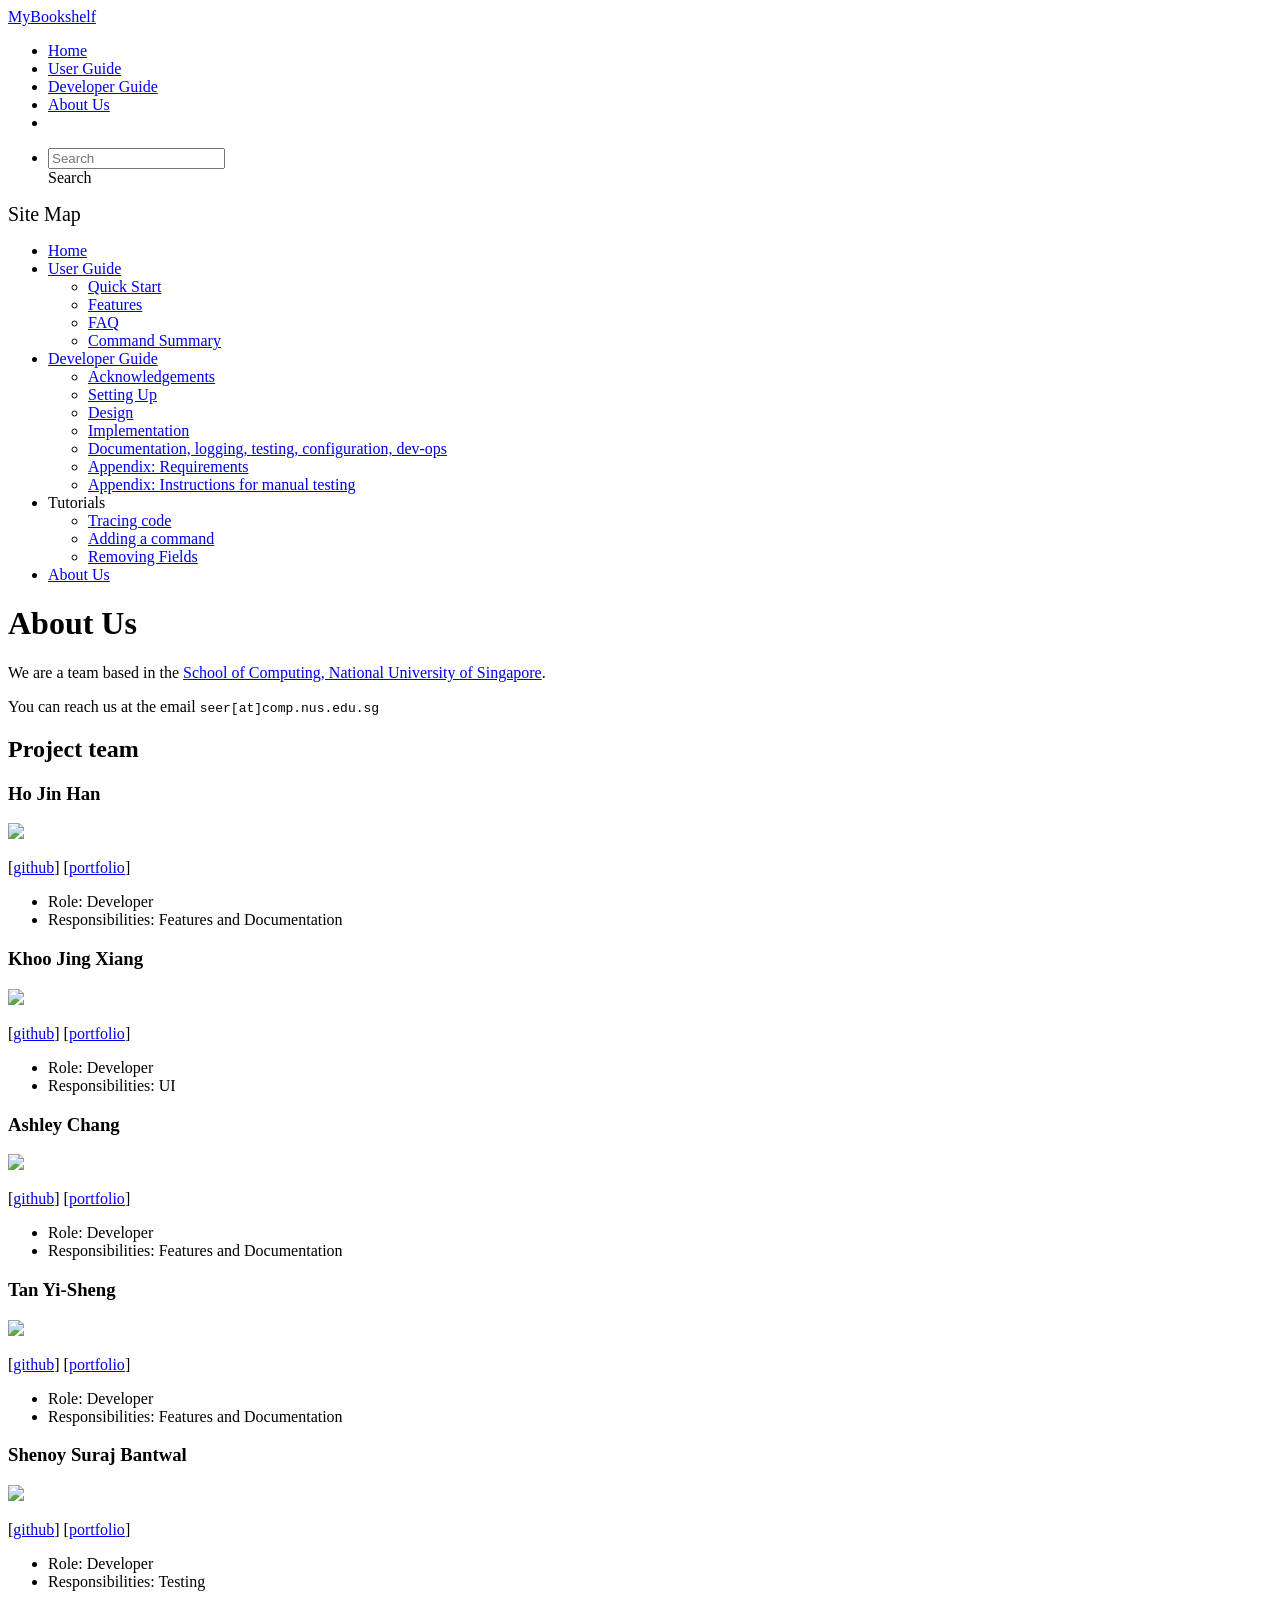
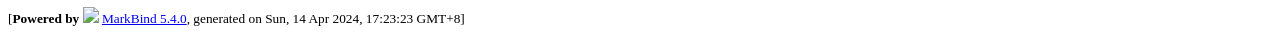
==== AboutUs.html @ b7a96039 "deploy: f067911d2e502596ad1e8c2ac760af21e6bf55cb" ====
<!DOCTYPE html>
<html>
<head>
    <meta charset="utf-8">
    <meta http-equiv="X-UA-Compatible" content="IE=edge">
    <meta name="generator" content="MarkBind 5.4.0">
    <meta name="viewport" content="width=device-width, initial-scale=1"><title>MyBookshelf - About Us - Library Management application</title> <link rel="stylesheet" href="/tp/markbind/css/bootstrap.min.css"> <link rel="stylesheet" href="/tp/markbind/fontawesome/css/all.min.css"> <link rel="stylesheet" href="/tp/markbind/glyphicons/css/bootstrap-glyphicons.min.css"><link rel="stylesheet" href="/tp/markbind/css/codeblock-light.min.css"><link rel="stylesheet" href="/tp/markbind/css/markbind.min.css"><script src="/tp/markbind/js/polyfill.min.js"></script>
    <script src="/tp/markbind/js/vue.min.js"></script>
    <script src="/tp/markbind/js/markbind.min.js"></script>
    <script src="AboutUs.page-vue-render.js"></script><link rel="stylesheet" href="/tp/plugins/markbind-plugin-anchors/markbind-plugin-anchors.css"><link rel="stylesheet" href="/tp/plugins/markbind-plugin-tree/markbind-plugin-tree.css">
    
  <link rel="stylesheet" href="/tp/stylesheets/main.css">
<link rel="icon" href="/tp/images/mybookshelflogo.png"></head>
<script>
  const baseUrl = '/tp'
</script>
<body >
<div id="app" data-server-rendered="true"><header sticky=""><div data-v-7c0fd418><nav class="navbar navbar-expand-md d-print-none navbar-dark bg-dark" data-v-7c0fd418><div class="container-fluid" data-v-7c0fd418><div class="navbar-left" data-v-7c0fd418><a href="/tp/index.html" title="Home" class="navbar-brand" data-v-7c0fd418>MyBookshelf</a></div> <div class="navbar-default" data-v-7c0fd418><ul class="navbar-nav me-auto mt-2 mt-lg-0" data-v-7c0fd418> <li data-v-7c0fd418><a href="/tp/index.html" class="nav-link" data-v-7c0fd418>Home</a></li> <li data-v-7c0fd418><a href="/tp/UserGuide.html" class="nav-link" data-v-7c0fd418>User Guide</a></li> <li data-v-7c0fd418><a href="/tp/DeveloperGuide.html" class="nav-link" data-v-7c0fd418>Developer Guide</a></li> <li data-v-7c0fd418><a href="/tp/AboutUs.html" class="nav-link" data-v-7c0fd418>About Us</a></li> <li data-v-7c0fd418><a href="https://github.com/se-edu/addressbook-level3" target="_blank" class="nav-link" data-v-7c0fd418><span data-v-7c0fd418><span aria-hidden="true" class="fab fa-github" data-v-7c0fd418></span></span></a></li></ul></div> <ul class="navbar-nav navbar-right" data-v-7c0fd418><li data-v-7c0fd418><form class="navbar-form" data-v-7c0fd418><div class="dropdown" style="position:relative;" data-v-cea1a814><input data-bs-toggle="dropdown" type="text" placeholder="Search" autocomplete="off" value="" class="form-control" data-v-cea1a814> <div class="form-control placeholder-div-hidden" data-v-cea1a814>
      Search
    </div> <ul class="dropdown-menu search-dropdown-menu d-none dropdown-menu-end" data-v-cea1a814></ul></div></form></li></ul></div></nav> <div class="lower-navbar-container" style="display:none;" data-v-7c0fd418><!----> <!----></div></div></header> <div id="flex-body"><nav id="site-nav" data-v-e6005420><div class="site-nav-top" data-v-e6005420><div class="fw-bold mb-2" style="font-size:1.25rem;" data-v-e6005420>Site Map</div></div> <div class="nav-component slim-scroll" data-v-e6005420><div class="site-nav-root"><ul class="site-nav-list site-nav-list-root" data-v-e6005420><li data-v-e6005420><div onclick="handleSiteNavClick(this)" class="site-nav-default-list-item site-nav-list-item-0" data-v-e6005420><a href="/tp/index.html" data-v-e6005420>Home</a></div></li> <li data-v-e6005420><div onclick="handleSiteNavClick(this)" class="site-nav-default-list-item site-nav-list-item-0" data-v-e6005420><a href="/tp/UserGuide.html" data-v-e6005420>User Guide</a> <div class="site-nav-dropdown-btn-container" data-v-e6005420><i onclick="handleSiteNavClick(this.parentNode.parentNode, false); event.stopPropagation();" class="site-nav-dropdown-btn-icon site-nav-rotate-icon" data-v-e6005420><span aria-hidden="true" class="glyphicon glyphicon-menu-down" data-v-e6005420></span></i></div></div><ul class="site-nav-dropdown-container site-nav-dropdown-container-open site-nav-list" data-v-e6005420><li data-v-e6005420><div onclick="handleSiteNavClick(this)" class="site-nav-default-list-item site-nav-list-item-1" data-v-e6005420><a href="/tp/UserGuide.html#quick-start" data-v-e6005420>Quick Start</a></div></li> <li data-v-e6005420><div onclick="handleSiteNavClick(this)" class="site-nav-default-list-item site-nav-list-item-1" data-v-e6005420><a href="/tp/UserGuide.html#features" data-v-e6005420>Features</a></div></li> <li data-v-e6005420><div onclick="handleSiteNavClick(this)" class="site-nav-default-list-item site-nav-list-item-1" data-v-e6005420><a href="/tp/UserGuide.html#faq" data-v-e6005420>FAQ</a></div></li> <li data-v-e6005420><div onclick="handleSiteNavClick(this)" class="site-nav-default-list-item site-nav-list-item-1" data-v-e6005420><a href="/tp/UserGuide.html#faq" data-v-e6005420>Command Summary</a></div></li></ul></li> <li data-v-e6005420><div onclick="handleSiteNavClick(this)" class="site-nav-default-list-item site-nav-list-item-0" data-v-e6005420><a href="/tp/DeveloperGuide.html" data-v-e6005420>Developer Guide</a> <div class="site-nav-dropdown-btn-container" data-v-e6005420><i onclick="handleSiteNavClick(this.parentNode.parentNode, false); event.stopPropagation();" class="site-nav-dropdown-btn-icon site-nav-rotate-icon" data-v-e6005420><span aria-hidden="true" class="glyphicon glyphicon-menu-down" data-v-e6005420></span></i></div></div><ul class="site-nav-dropdown-container site-nav-dropdown-container-open site-nav-list" data-v-e6005420><li data-v-e6005420><div onclick="handleSiteNavClick(this)" class="site-nav-default-list-item site-nav-list-item-1" data-v-e6005420><a href="/tp/DeveloperGuide.html#acknowledgements" data-v-e6005420>Acknowledgements</a></div></li> <li data-v-e6005420><div onclick="handleSiteNavClick(this)" class="site-nav-default-list-item site-nav-list-item-1" data-v-e6005420><a href="/tp/DeveloperGuide.html#setting-up-getting-started" data-v-e6005420>Setting Up</a></div></li> <li data-v-e6005420><div onclick="handleSiteNavClick(this)" class="site-nav-default-list-item site-nav-list-item-1" data-v-e6005420><a href="/tp/DeveloperGuide.html#design" data-v-e6005420>Design</a></div></li> <li data-v-e6005420><div onclick="handleSiteNavClick(this)" class="site-nav-default-list-item site-nav-list-item-1" data-v-e6005420><a href="/tp/DeveloperGuide.html#implementation" data-v-e6005420>Implementation</a></div></li> <li data-v-e6005420><div onclick="handleSiteNavClick(this)" class="site-nav-default-list-item site-nav-list-item-1" data-v-e6005420><a href="/tp/DeveloperGuide.html#documentation-logging-testing-configuration-dev-ops" data-v-e6005420>Documentation, logging, testing, configuration, dev-ops</a></div></li> <li data-v-e6005420><div onclick="handleSiteNavClick(this)" class="site-nav-default-list-item site-nav-list-item-1" data-v-e6005420><a href="/tp/DeveloperGuide.html#appendix-requirements" data-v-e6005420>Appendix: Requirements</a></div></li> <li data-v-e6005420><div onclick="handleSiteNavClick(this)" class="site-nav-default-list-item site-nav-list-item-1" data-v-e6005420><a href="/tp/DeveloperGuide.html#appendix-instructions-for-manual-testing" data-v-e6005420>Appendix: Instructions for manual testing</a></div></li></ul></li> <li data-v-e6005420><div onclick="handleSiteNavClick(this)" class="site-nav-default-list-item site-nav-list-item-0" data-v-e6005420>Tutorials

<div class="site-nav-dropdown-btn-container" data-v-e6005420><i onclick="handleSiteNavClick(this.parentNode.parentNode, false); event.stopPropagation();" class="site-nav-dropdown-btn-icon" data-v-e6005420><span aria-hidden="true" class="glyphicon glyphicon-menu-down" data-v-e6005420></span></i></div></div><ul class="site-nav-dropdown-container site-nav-list" data-v-e6005420><li data-v-e6005420><div onclick="handleSiteNavClick(this)" class="site-nav-default-list-item site-nav-list-item-1" data-v-e6005420><a href="/tp/tutorials/TracingCode.html" data-v-e6005420>Tracing code</a></div></li> <li data-v-e6005420><div onclick="handleSiteNavClick(this)" class="site-nav-default-list-item site-nav-list-item-1" data-v-e6005420><a href="/tp/tutorials/AddRemark.html" data-v-e6005420>Adding a command</a></div></li> <li data-v-e6005420><div onclick="handleSiteNavClick(this)" class="site-nav-default-list-item site-nav-list-item-1" data-v-e6005420><a href="/tp/tutorials/RemovingFields.html" data-v-e6005420>Removing Fields</a></div></li></ul></li> <li data-v-e6005420><div onclick="handleSiteNavClick(this)" class="site-nav-default-list-item site-nav-list-item-0" data-v-e6005420><a href="/tp/AboutUs.html" data-v-e6005420>About Us</a></div></li> <!----></ul></div></div> <!----></nav> <div id="content-wrapper"><h1 id="about-us">About Us<a href="#about-us" onclick="event.stopPropagation()" class="fa fa-anchor"></a></h1> <p>We are a team based in the <a href="http://www.comp.nus.edu.sg">School of Computing, National University of Singapore</a>.</p> <p>You can reach us at the email <code class="hljs inline no-lang">seer[at]comp.nus.edu.sg</code></p> <h2 id="project-team">Project team<a href="#project-team" onclick="event.stopPropagation()" class="fa fa-anchor"></a></h2> <h3 id="ho-jin-han">Ho Jin Han<a href="#ho-jin-han" onclick="event.stopPropagation()" class="fa fa-anchor"></a></h3> <img src="/tp/images/jinhanfromnus.png" width="200px"> <p>[<a href="http://github.com/jinhanfromNUS">github</a>]
[<a href="/tp/team/jinhanfromNUS.html">portfolio</a>]</p> <ul><li>Role: Developer</li> <li>Responsibilities: Features and Documentation</li></ul> <h3 id="khoo-jing-xiang">Khoo Jing Xiang<a href="#khoo-jing-xiang" onclick="event.stopPropagation()" class="fa fa-anchor"></a></h3> <img src="/tp/images/meowwtama.png" width="200px"> <p>[<a href="http://github.com/meowwtama">github</a>]
[<a href="/tp/team/meowwtama.html">portfolio</a>]</p> <ul><li>Role: Developer</li> <li>Responsibilities: UI</li></ul> <h3 id="ashley-chang">Ashley Chang<a href="#ashley-chang" onclick="event.stopPropagation()" class="fa fa-anchor"></a></h3> <img src="/tp/images/ashleyclx.png" width="200px"> <p>[<a href="http://github.com/ashleyclx">github</a>] [<a href="/tp/team/ashleyclx.html">portfolio</a>]</p> <ul><li>Role: Developer</li> <li>Responsibilities: Features and Documentation</li></ul> <h3 id="tan-yi-sheng">Tan Yi-Sheng<a href="#tan-yi-sheng" onclick="event.stopPropagation()" class="fa fa-anchor"></a></h3> <img src="/tp/images/ty-stan0417.png" width="200px"> <p>[<a href="http://github.com/Ty-stan0417">github</a>]
[<a href="/tp/team/Ty-stan0417.html">portfolio</a>]</p> <ul><li>Role: Developer</li> <li>Responsibilities: Features and Documentation</li></ul> <h3 id="shenoy-suraj-bantwal">Shenoy Suraj Bantwal<a href="#shenoy-suraj-bantwal" onclick="event.stopPropagation()" class="fa fa-anchor"></a></h3> <img src="/tp/images/darkarche3.png" width="200px"> <p>[<a href="https://github.com/Darkarche3">github</a>]
[<a href="/tp/team/Darkarche3.html">portfolio</a>]</p> <ul><li>Role: Developer</li> <li>Responsibilities: Testing</li></ul></div> <nav id="page-nav" data-v-e6005420><div class="nav-component slim-scroll" data-v-e6005420></div> <!----></nav> <div aria-hidden="true" class="scroll-top-button fa-lg d-print-none" style="display:none;bottom:2%;right:2%;position:fixed;"><i class="fas fa-arrow-circle-up"></i></div></div> <footer><div class="text-center"><small>[<span><strong>Powered by</strong></span> <img src="https://markbind.org/favicon.ico" width="30"> <a href="https://markbind.org/">MarkBind 5.4.0</a>, generated on Sun, 14 Apr 2024, 17:23:23 GMT+8]</small></div></footer></div>
</body><script src="/tp/markbind/js/bootstrap-utility.min.js"></script>
<script>
  MarkBind.setupWithSearch()
</script>
</html>
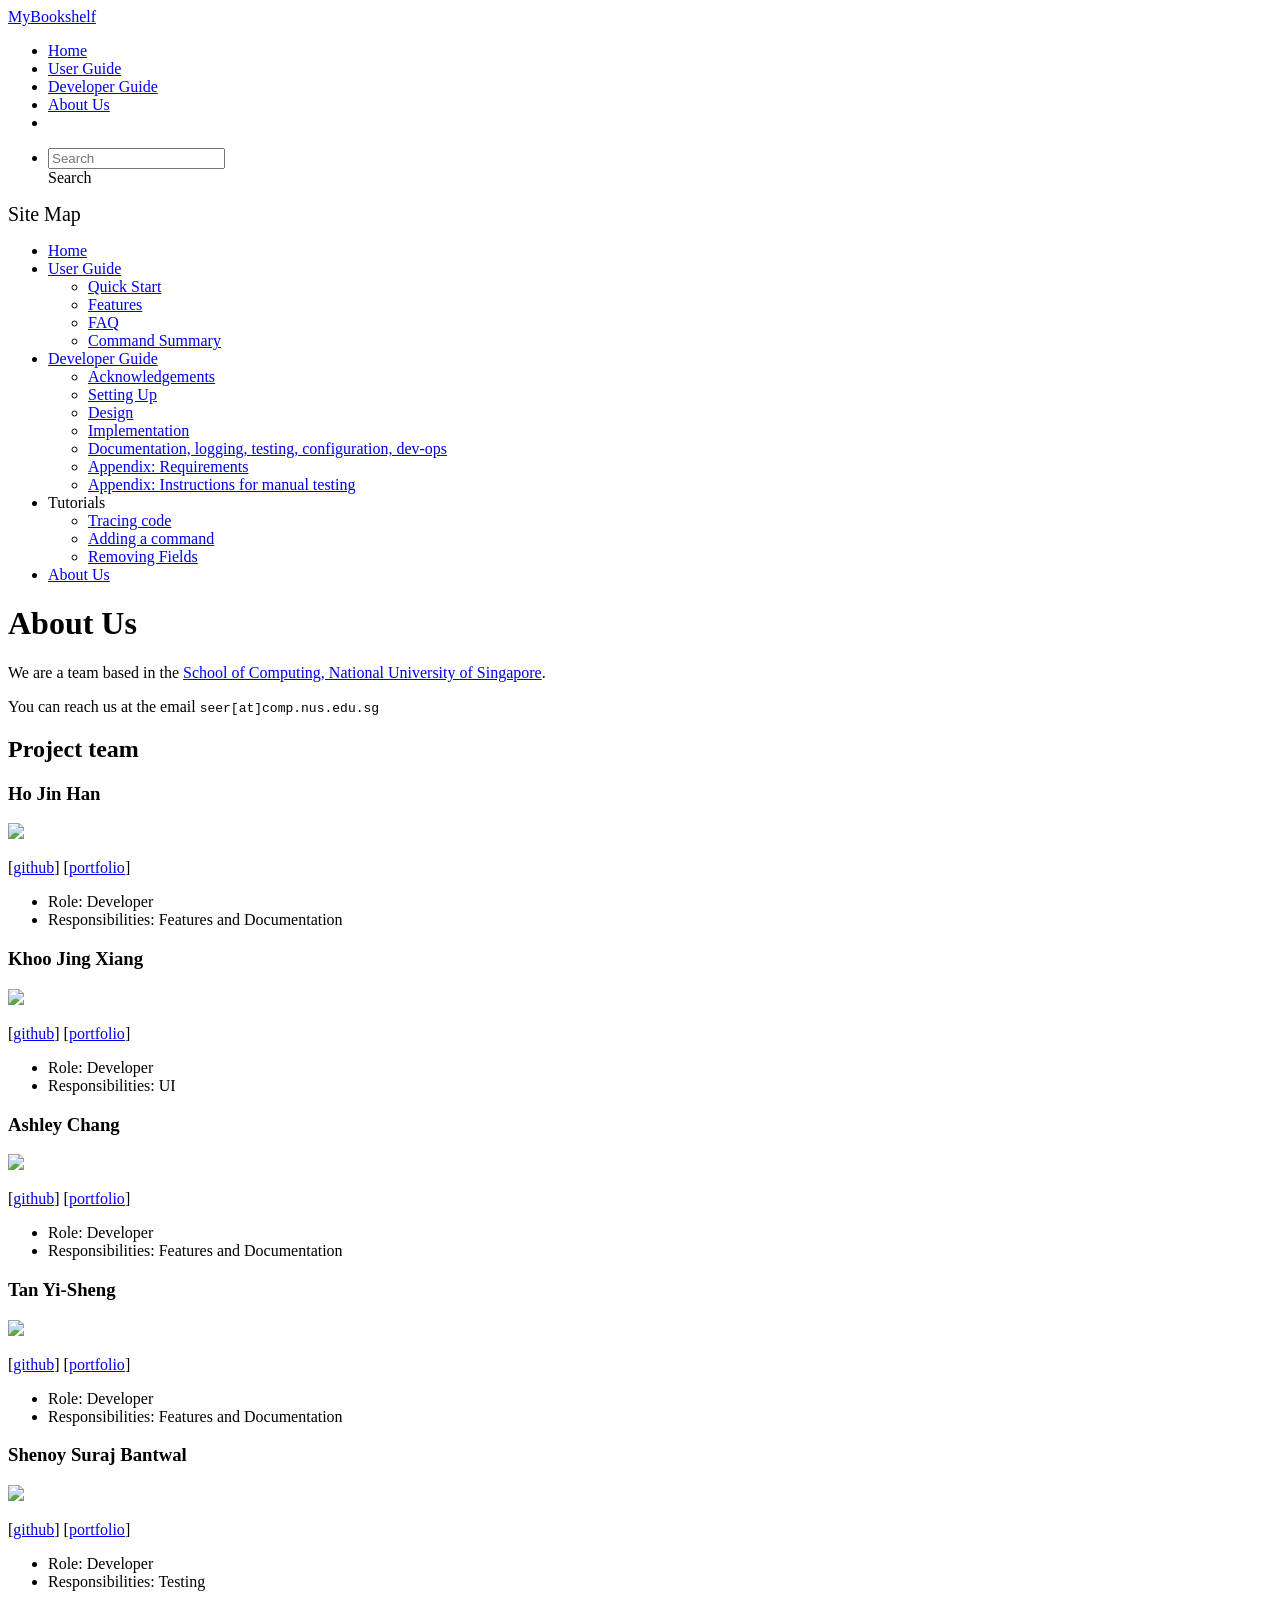
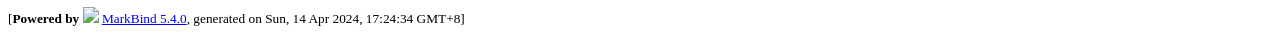
==== commit 610e77a0: "deploy: fe3e1996f8a6248c63403e97028641d357b0e1e7" ====
--- a/AboutUs.html
+++ b/AboutUs.html
@@ -23,7 +23,7 @@
 [<a href="/tp/team/jinhanfromNUS.html">portfolio</a>]</p> <ul><li>Role: Developer</li> <li>Responsibilities: Features and Documentation</li></ul> <h3 id="khoo-jing-xiang">Khoo Jing Xiang<a href="#khoo-jing-xiang" onclick="event.stopPropagation()" class="fa fa-anchor"></a></h3> <img src="/tp/images/meowwtama.png" width="200px"> <p>[<a href="http://github.com/meowwtama">github</a>]
 [<a href="/tp/team/meowwtama.html">portfolio</a>]</p> <ul><li>Role: Developer</li> <li>Responsibilities: UI</li></ul> <h3 id="ashley-chang">Ashley Chang<a href="#ashley-chang" onclick="event.stopPropagation()" class="fa fa-anchor"></a></h3> <img src="/tp/images/ashleyclx.png" width="200px"> <p>[<a href="http://github.com/ashleyclx">github</a>] [<a href="/tp/team/ashleyclx.html">portfolio</a>]</p> <ul><li>Role: Developer</li> <li>Responsibilities: Features and Documentation</li></ul> <h3 id="tan-yi-sheng">Tan Yi-Sheng<a href="#tan-yi-sheng" onclick="event.stopPropagation()" class="fa fa-anchor"></a></h3> <img src="/tp/images/ty-stan0417.png" width="200px"> <p>[<a href="http://github.com/Ty-stan0417">github</a>]
 [<a href="/tp/team/Ty-stan0417.html">portfolio</a>]</p> <ul><li>Role: Developer</li> <li>Responsibilities: Features and Documentation</li></ul> <h3 id="shenoy-suraj-bantwal">Shenoy Suraj Bantwal<a href="#shenoy-suraj-bantwal" onclick="event.stopPropagation()" class="fa fa-anchor"></a></h3> <img src="/tp/images/darkarche3.png" width="200px"> <p>[<a href="https://github.com/Darkarche3">github</a>]
-[<a href="/tp/team/Darkarche3.html">portfolio</a>]</p> <ul><li>Role: Developer</li> <li>Responsibilities: Testing</li></ul></div> <nav id="page-nav" data-v-e6005420><div class="nav-component slim-scroll" data-v-e6005420></div> <!----></nav> <div aria-hidden="true" class="scroll-top-button fa-lg d-print-none" style="display:none;bottom:2%;right:2%;position:fixed;"><i class="fas fa-arrow-circle-up"></i></div></div> <footer><div class="text-center"><small>[<span><strong>Powered by</strong></span> <img src="https://markbind.org/favicon.ico" width="30"> <a href="https://markbind.org/">MarkBind 5.4.0</a>, generated on Sun, 14 Apr 2024, 17:23:23 GMT+8]</small></div></footer></div>
+[<a href="/tp/team/Darkarche3.html">portfolio</a>]</p> <ul><li>Role: Developer</li> <li>Responsibilities: Testing</li></ul></div> <nav id="page-nav" data-v-e6005420><div class="nav-component slim-scroll" data-v-e6005420></div> <!----></nav> <div aria-hidden="true" class="scroll-top-button fa-lg d-print-none" style="display:none;bottom:2%;right:2%;position:fixed;"><i class="fas fa-arrow-circle-up"></i></div></div> <footer><div class="text-center"><small>[<span><strong>Powered by</strong></span> <img src="https://markbind.org/favicon.ico" width="30"> <a href="https://markbind.org/">MarkBind 5.4.0</a>, generated on Sun, 14 Apr 2024, 17:24:34 GMT+8]</small></div></footer></div>
 </body><script src="/tp/markbind/js/bootstrap-utility.min.js"></script>
 <script>
   MarkBind.setupWithSearch()
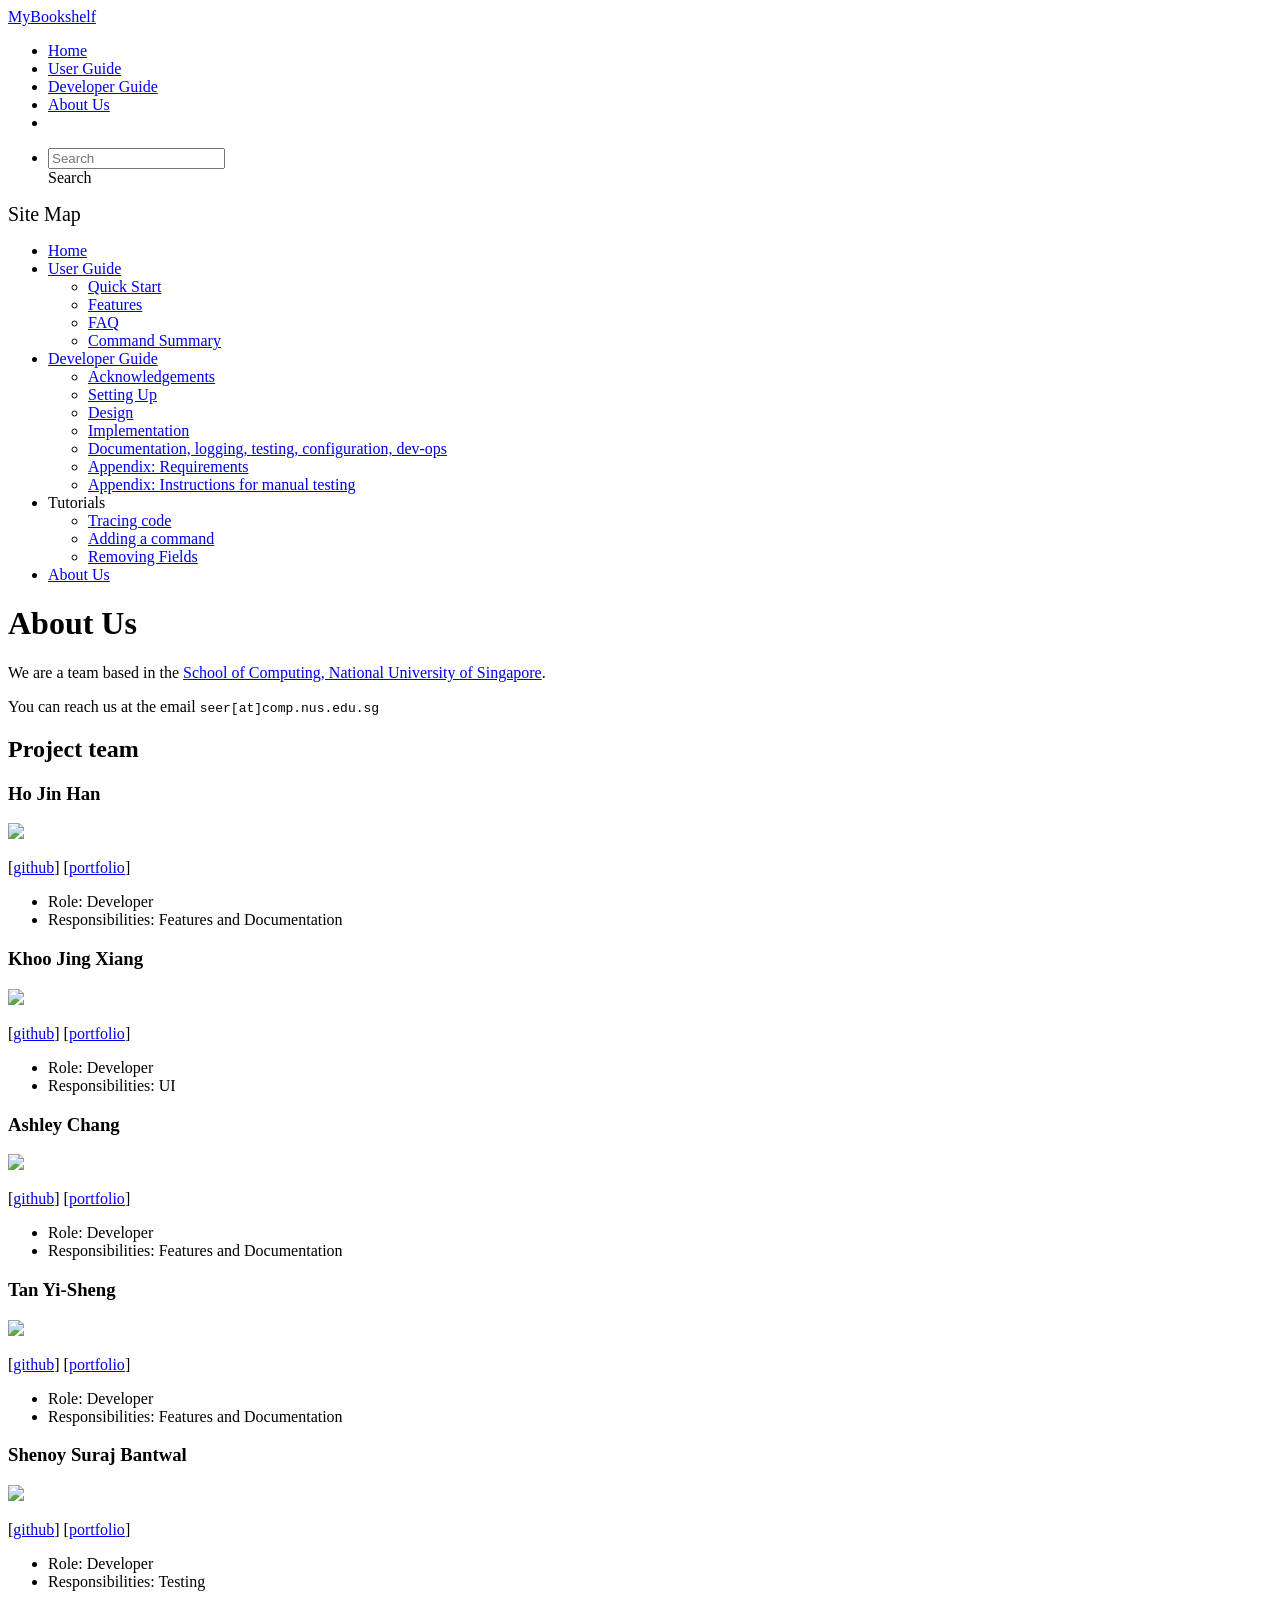
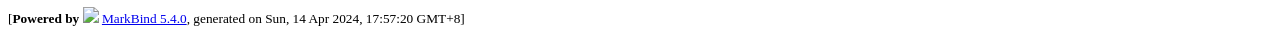
==== commit 23a074bb: "deploy: a5ebf1c58ef3960f7cd80d5080b0764f1271ee53" ====
--- a/AboutUs.html
+++ b/AboutUs.html
@@ -23,7 +23,7 @@
 [<a href="/tp/team/jinhanfromNUS.html">portfolio</a>]</p> <ul><li>Role: Developer</li> <li>Responsibilities: Features and Documentation</li></ul> <h3 id="khoo-jing-xiang">Khoo Jing Xiang<a href="#khoo-jing-xiang" onclick="event.stopPropagation()" class="fa fa-anchor"></a></h3> <img src="/tp/images/meowwtama.png" width="200px"> <p>[<a href="http://github.com/meowwtama">github</a>]
 [<a href="/tp/team/meowwtama.html">portfolio</a>]</p> <ul><li>Role: Developer</li> <li>Responsibilities: UI</li></ul> <h3 id="ashley-chang">Ashley Chang<a href="#ashley-chang" onclick="event.stopPropagation()" class="fa fa-anchor"></a></h3> <img src="/tp/images/ashleyclx.png" width="200px"> <p>[<a href="http://github.com/ashleyclx">github</a>] [<a href="/tp/team/ashleyclx.html">portfolio</a>]</p> <ul><li>Role: Developer</li> <li>Responsibilities: Features and Documentation</li></ul> <h3 id="tan-yi-sheng">Tan Yi-Sheng<a href="#tan-yi-sheng" onclick="event.stopPropagation()" class="fa fa-anchor"></a></h3> <img src="/tp/images/ty-stan0417.png" width="200px"> <p>[<a href="http://github.com/Ty-stan0417">github</a>]
 [<a href="/tp/team/Ty-stan0417.html">portfolio</a>]</p> <ul><li>Role: Developer</li> <li>Responsibilities: Features and Documentation</li></ul> <h3 id="shenoy-suraj-bantwal">Shenoy Suraj Bantwal<a href="#shenoy-suraj-bantwal" onclick="event.stopPropagation()" class="fa fa-anchor"></a></h3> <img src="/tp/images/darkarche3.png" width="200px"> <p>[<a href="https://github.com/Darkarche3">github</a>]
-[<a href="/tp/team/Darkarche3.html">portfolio</a>]</p> <ul><li>Role: Developer</li> <li>Responsibilities: Testing</li></ul></div> <nav id="page-nav" data-v-e6005420><div class="nav-component slim-scroll" data-v-e6005420></div> <!----></nav> <div aria-hidden="true" class="scroll-top-button fa-lg d-print-none" style="display:none;bottom:2%;right:2%;position:fixed;"><i class="fas fa-arrow-circle-up"></i></div></div> <footer><div class="text-center"><small>[<span><strong>Powered by</strong></span> <img src="https://markbind.org/favicon.ico" width="30"> <a href="https://markbind.org/">MarkBind 5.4.0</a>, generated on Sun, 14 Apr 2024, 17:24:34 GMT+8]</small></div></footer></div>
+[<a href="/tp/team/Darkarche3.html">portfolio</a>]</p> <ul><li>Role: Developer</li> <li>Responsibilities: Testing</li></ul></div> <nav id="page-nav" data-v-e6005420><div class="nav-component slim-scroll" data-v-e6005420></div> <!----></nav> <div aria-hidden="true" class="scroll-top-button fa-lg d-print-none" style="display:none;bottom:2%;right:2%;position:fixed;"><i class="fas fa-arrow-circle-up"></i></div></div> <footer><div class="text-center"><small>[<span><strong>Powered by</strong></span> <img src="https://markbind.org/favicon.ico" width="30"> <a href="https://markbind.org/">MarkBind 5.4.0</a>, generated on Sun, 14 Apr 2024, 17:57:20 GMT+8]</small></div></footer></div>
 </body><script src="/tp/markbind/js/bootstrap-utility.min.js"></script>
 <script>
   MarkBind.setupWithSearch()
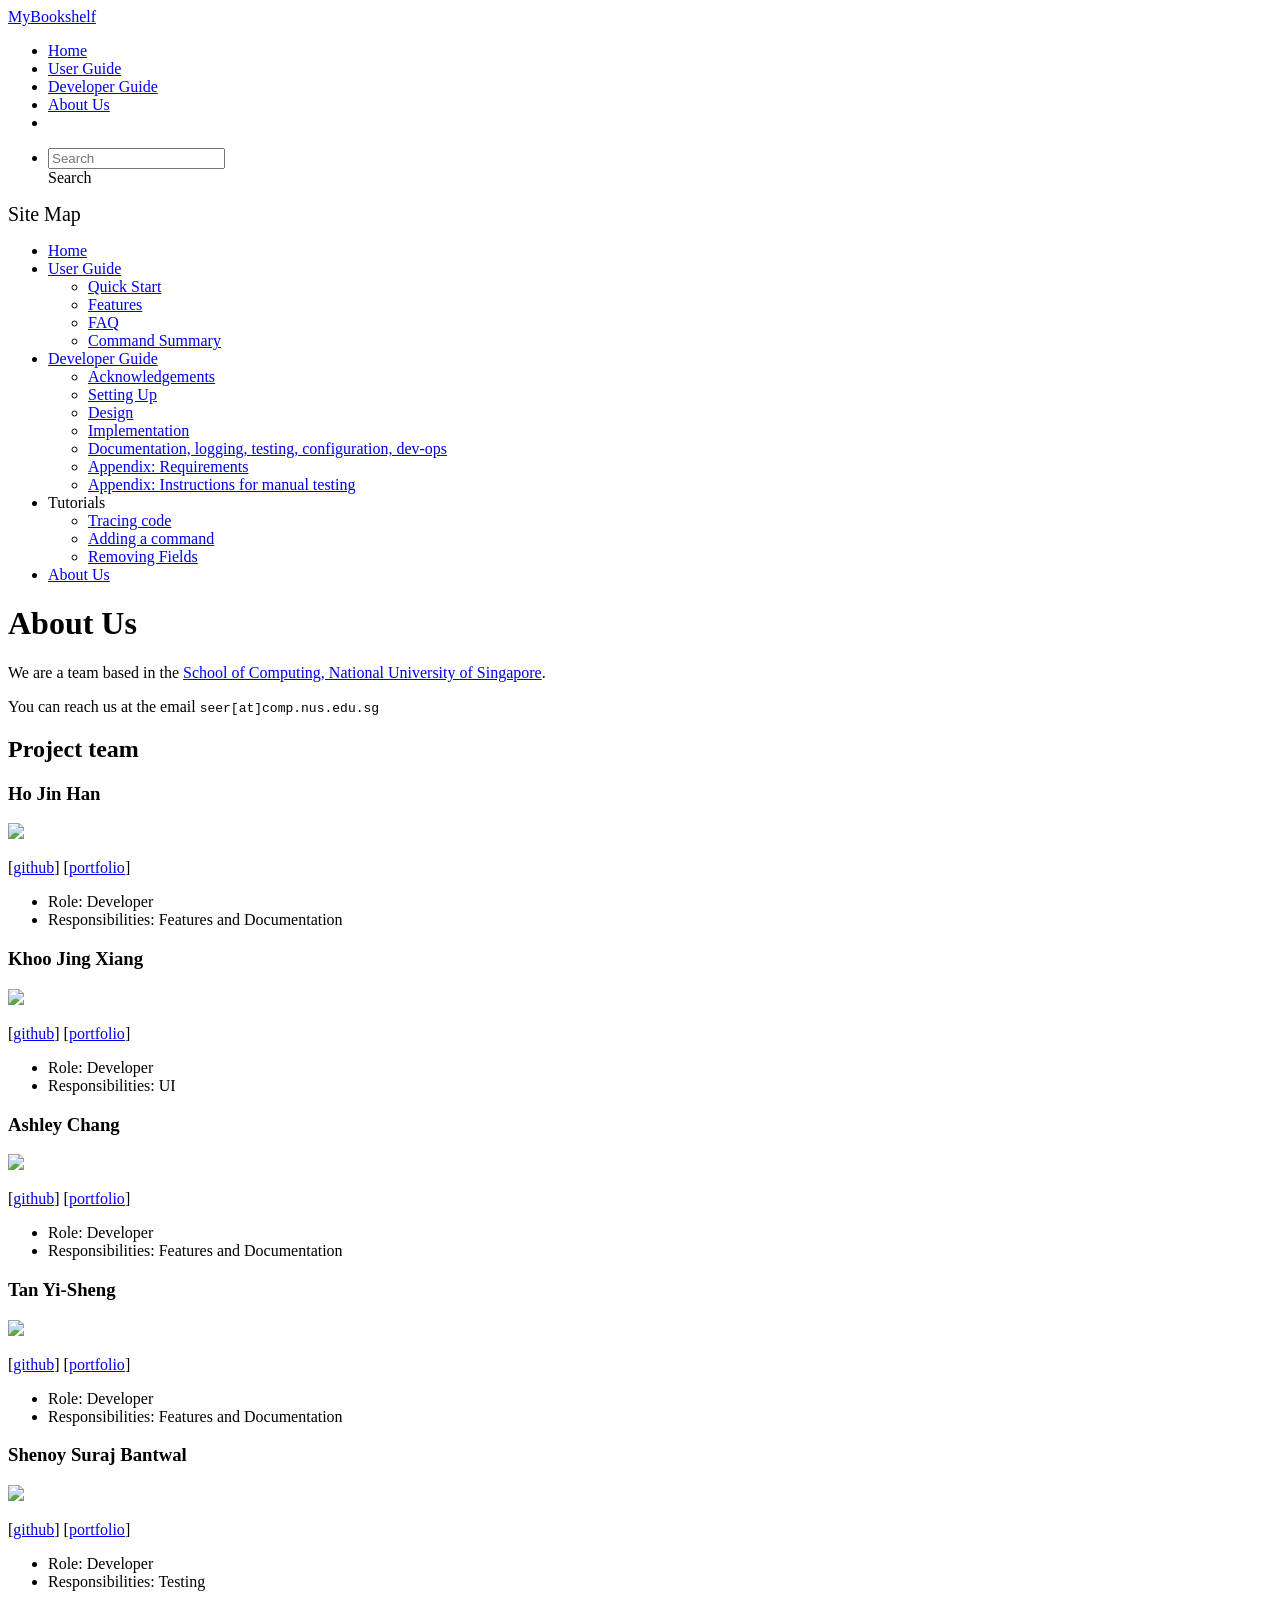
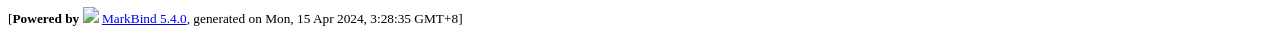
==== commit bbde32ba: "deploy: 3b7f2239bb0cc9ccee46b4535b461b163b989a0a" ====
--- a/AboutUs.html
+++ b/AboutUs.html
@@ -23,7 +23,7 @@
 [<a href="/tp/team/jinhanfromNUS.html">portfolio</a>]</p> <ul><li>Role: Developer</li> <li>Responsibilities: Features and Documentation</li></ul> <h3 id="khoo-jing-xiang">Khoo Jing Xiang<a href="#khoo-jing-xiang" onclick="event.stopPropagation()" class="fa fa-anchor"></a></h3> <img src="/tp/images/meowwtama.png" width="200px"> <p>[<a href="http://github.com/meowwtama">github</a>]
 [<a href="/tp/team/meowwtama.html">portfolio</a>]</p> <ul><li>Role: Developer</li> <li>Responsibilities: UI</li></ul> <h3 id="ashley-chang">Ashley Chang<a href="#ashley-chang" onclick="event.stopPropagation()" class="fa fa-anchor"></a></h3> <img src="/tp/images/ashleyclx.png" width="200px"> <p>[<a href="http://github.com/ashleyclx">github</a>] [<a href="/tp/team/ashleyclx.html">portfolio</a>]</p> <ul><li>Role: Developer</li> <li>Responsibilities: Features and Documentation</li></ul> <h3 id="tan-yi-sheng">Tan Yi-Sheng<a href="#tan-yi-sheng" onclick="event.stopPropagation()" class="fa fa-anchor"></a></h3> <img src="/tp/images/ty-stan0417.png" width="200px"> <p>[<a href="http://github.com/Ty-stan0417">github</a>]
 [<a href="/tp/team/Ty-stan0417.html">portfolio</a>]</p> <ul><li>Role: Developer</li> <li>Responsibilities: Features and Documentation</li></ul> <h3 id="shenoy-suraj-bantwal">Shenoy Suraj Bantwal<a href="#shenoy-suraj-bantwal" onclick="event.stopPropagation()" class="fa fa-anchor"></a></h3> <img src="/tp/images/darkarche3.png" width="200px"> <p>[<a href="https://github.com/Darkarche3">github</a>]
-[<a href="/tp/team/Darkarche3.html">portfolio</a>]</p> <ul><li>Role: Developer</li> <li>Responsibilities: Testing</li></ul></div> <nav id="page-nav" data-v-e6005420><div class="nav-component slim-scroll" data-v-e6005420></div> <!----></nav> <div aria-hidden="true" class="scroll-top-button fa-lg d-print-none" style="display:none;bottom:2%;right:2%;position:fixed;"><i class="fas fa-arrow-circle-up"></i></div></div> <footer><div class="text-center"><small>[<span><strong>Powered by</strong></span> <img src="https://markbind.org/favicon.ico" width="30"> <a href="https://markbind.org/">MarkBind 5.4.0</a>, generated on Sun, 14 Apr 2024, 17:57:20 GMT+8]</small></div></footer></div>
+[<a href="/tp/team/Darkarche3.html">portfolio</a>]</p> <ul><li>Role: Developer</li> <li>Responsibilities: Testing</li></ul></div> <nav id="page-nav" data-v-e6005420><div class="nav-component slim-scroll" data-v-e6005420></div> <!----></nav> <div aria-hidden="true" class="scroll-top-button fa-lg d-print-none" style="display:none;bottom:2%;right:2%;position:fixed;"><i class="fas fa-arrow-circle-up"></i></div></div> <footer><div class="text-center"><small>[<span><strong>Powered by</strong></span> <img src="https://markbind.org/favicon.ico" width="30"> <a href="https://markbind.org/">MarkBind 5.4.0</a>, generated on Mon, 15 Apr 2024, 3:28:35 GMT+8]</small></div></footer></div>
 </body><script src="/tp/markbind/js/bootstrap-utility.min.js"></script>
 <script>
   MarkBind.setupWithSearch()
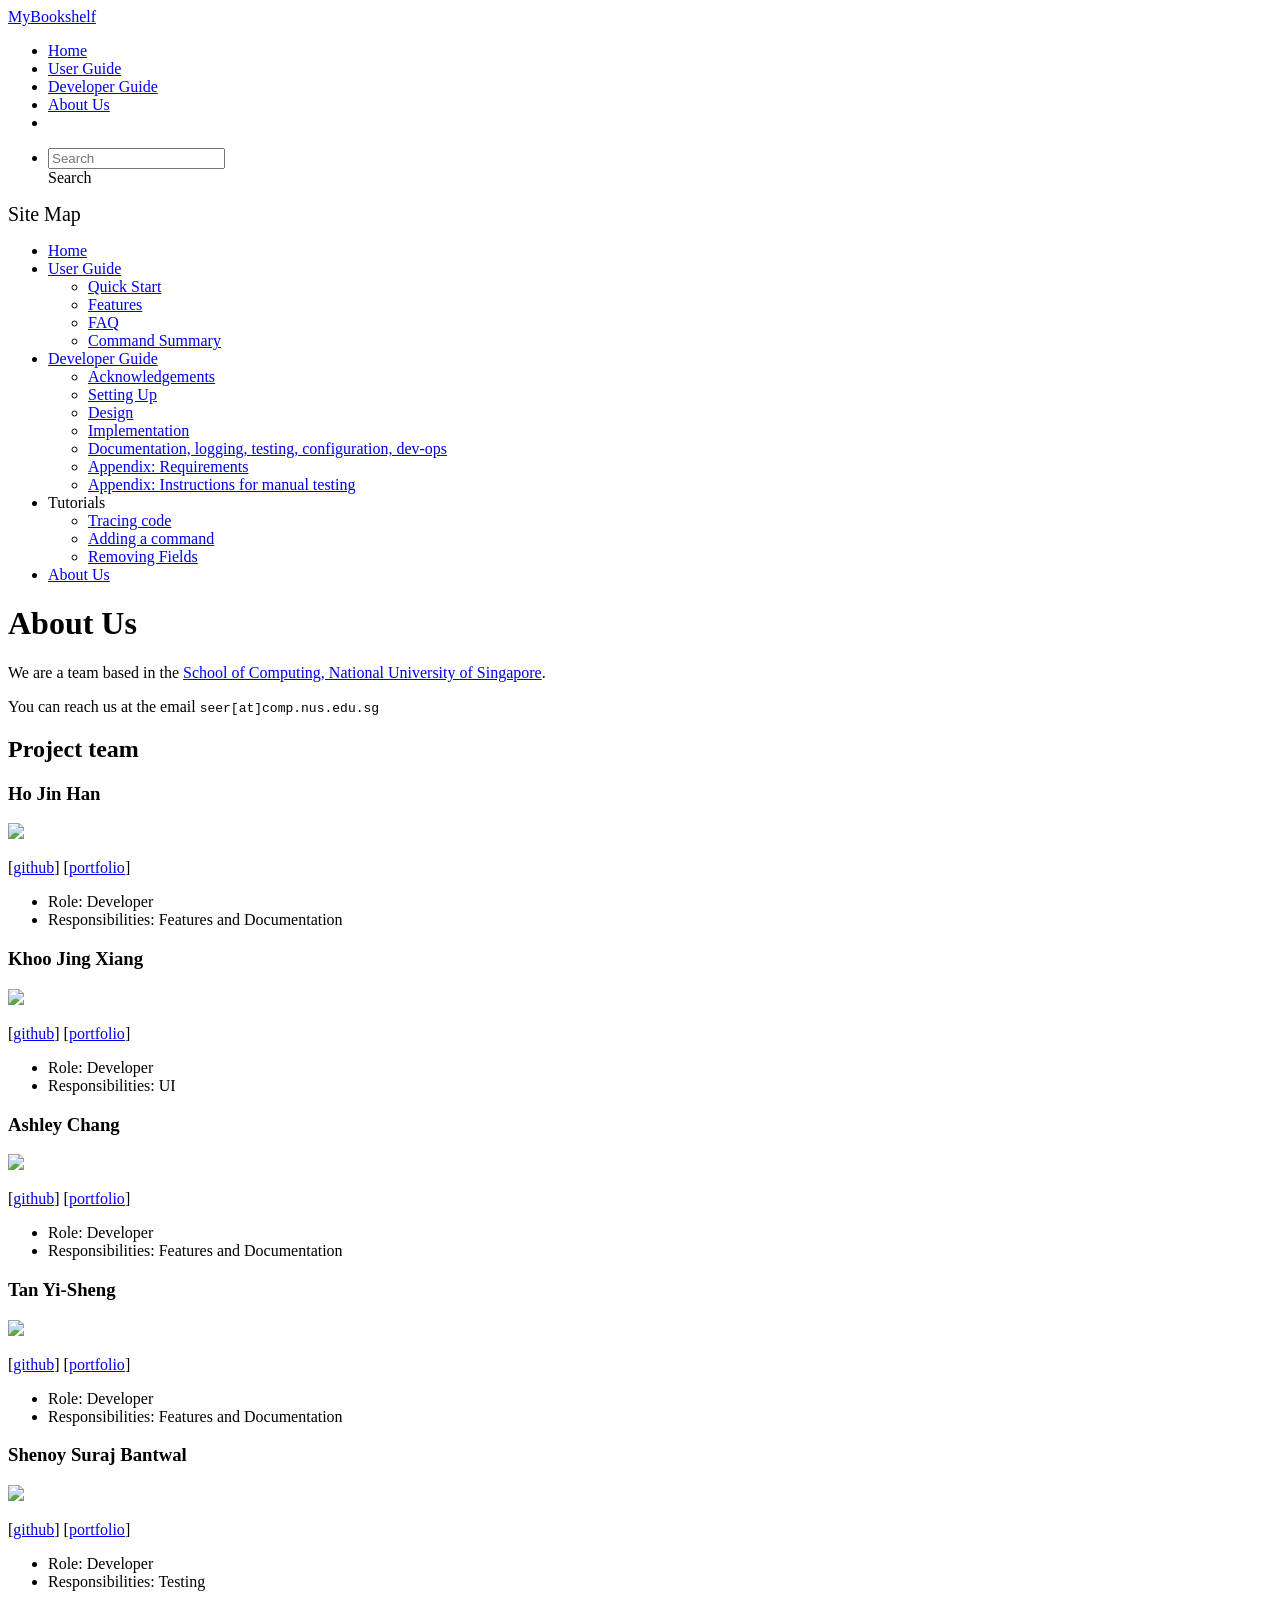
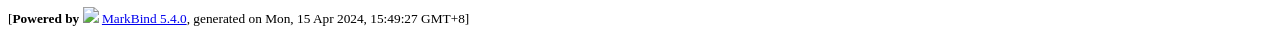
==== commit 3502f03f: "deploy: cb7d8e50763a0e559914aa2553e3ab28feee5de2" ====
--- a/AboutUs.html
+++ b/AboutUs.html
@@ -23,7 +23,7 @@
 [<a href="/tp/team/jinhanfromNUS.html">portfolio</a>]</p> <ul><li>Role: Developer</li> <li>Responsibilities: Features and Documentation</li></ul> <h3 id="khoo-jing-xiang">Khoo Jing Xiang<a href="#khoo-jing-xiang" onclick="event.stopPropagation()" class="fa fa-anchor"></a></h3> <img src="/tp/images/meowwtama.png" width="200px"> <p>[<a href="http://github.com/meowwtama">github</a>]
 [<a href="/tp/team/meowwtama.html">portfolio</a>]</p> <ul><li>Role: Developer</li> <li>Responsibilities: UI</li></ul> <h3 id="ashley-chang">Ashley Chang<a href="#ashley-chang" onclick="event.stopPropagation()" class="fa fa-anchor"></a></h3> <img src="/tp/images/ashleyclx.png" width="200px"> <p>[<a href="http://github.com/ashleyclx">github</a>] [<a href="/tp/team/ashleyclx.html">portfolio</a>]</p> <ul><li>Role: Developer</li> <li>Responsibilities: Features and Documentation</li></ul> <h3 id="tan-yi-sheng">Tan Yi-Sheng<a href="#tan-yi-sheng" onclick="event.stopPropagation()" class="fa fa-anchor"></a></h3> <img src="/tp/images/ty-stan0417.png" width="200px"> <p>[<a href="http://github.com/Ty-stan0417">github</a>]
 [<a href="/tp/team/Ty-stan0417.html">portfolio</a>]</p> <ul><li>Role: Developer</li> <li>Responsibilities: Features and Documentation</li></ul> <h3 id="shenoy-suraj-bantwal">Shenoy Suraj Bantwal<a href="#shenoy-suraj-bantwal" onclick="event.stopPropagation()" class="fa fa-anchor"></a></h3> <img src="/tp/images/darkarche3.png" width="200px"> <p>[<a href="https://github.com/Darkarche3">github</a>]
-[<a href="/tp/team/Darkarche3.html">portfolio</a>]</p> <ul><li>Role: Developer</li> <li>Responsibilities: Testing</li></ul></div> <nav id="page-nav" data-v-e6005420><div class="nav-component slim-scroll" data-v-e6005420></div> <!----></nav> <div aria-hidden="true" class="scroll-top-button fa-lg d-print-none" style="display:none;bottom:2%;right:2%;position:fixed;"><i class="fas fa-arrow-circle-up"></i></div></div> <footer><div class="text-center"><small>[<span><strong>Powered by</strong></span> <img src="https://markbind.org/favicon.ico" width="30"> <a href="https://markbind.org/">MarkBind 5.4.0</a>, generated on Mon, 15 Apr 2024, 3:28:35 GMT+8]</small></div></footer></div>
+[<a href="/tp/team/Darkarche3.html">portfolio</a>]</p> <ul><li>Role: Developer</li> <li>Responsibilities: Testing</li></ul></div> <nav id="page-nav" data-v-e6005420><div class="nav-component slim-scroll" data-v-e6005420></div> <!----></nav> <div aria-hidden="true" class="scroll-top-button fa-lg d-print-none" style="display:none;bottom:2%;right:2%;position:fixed;"><i class="fas fa-arrow-circle-up"></i></div></div> <footer><div class="text-center"><small>[<span><strong>Powered by</strong></span> <img src="https://markbind.org/favicon.ico" width="30"> <a href="https://markbind.org/">MarkBind 5.4.0</a>, generated on Mon, 15 Apr 2024, 15:49:27 GMT+8]</small></div></footer></div>
 </body><script src="/tp/markbind/js/bootstrap-utility.min.js"></script>
 <script>
   MarkBind.setupWithSearch()
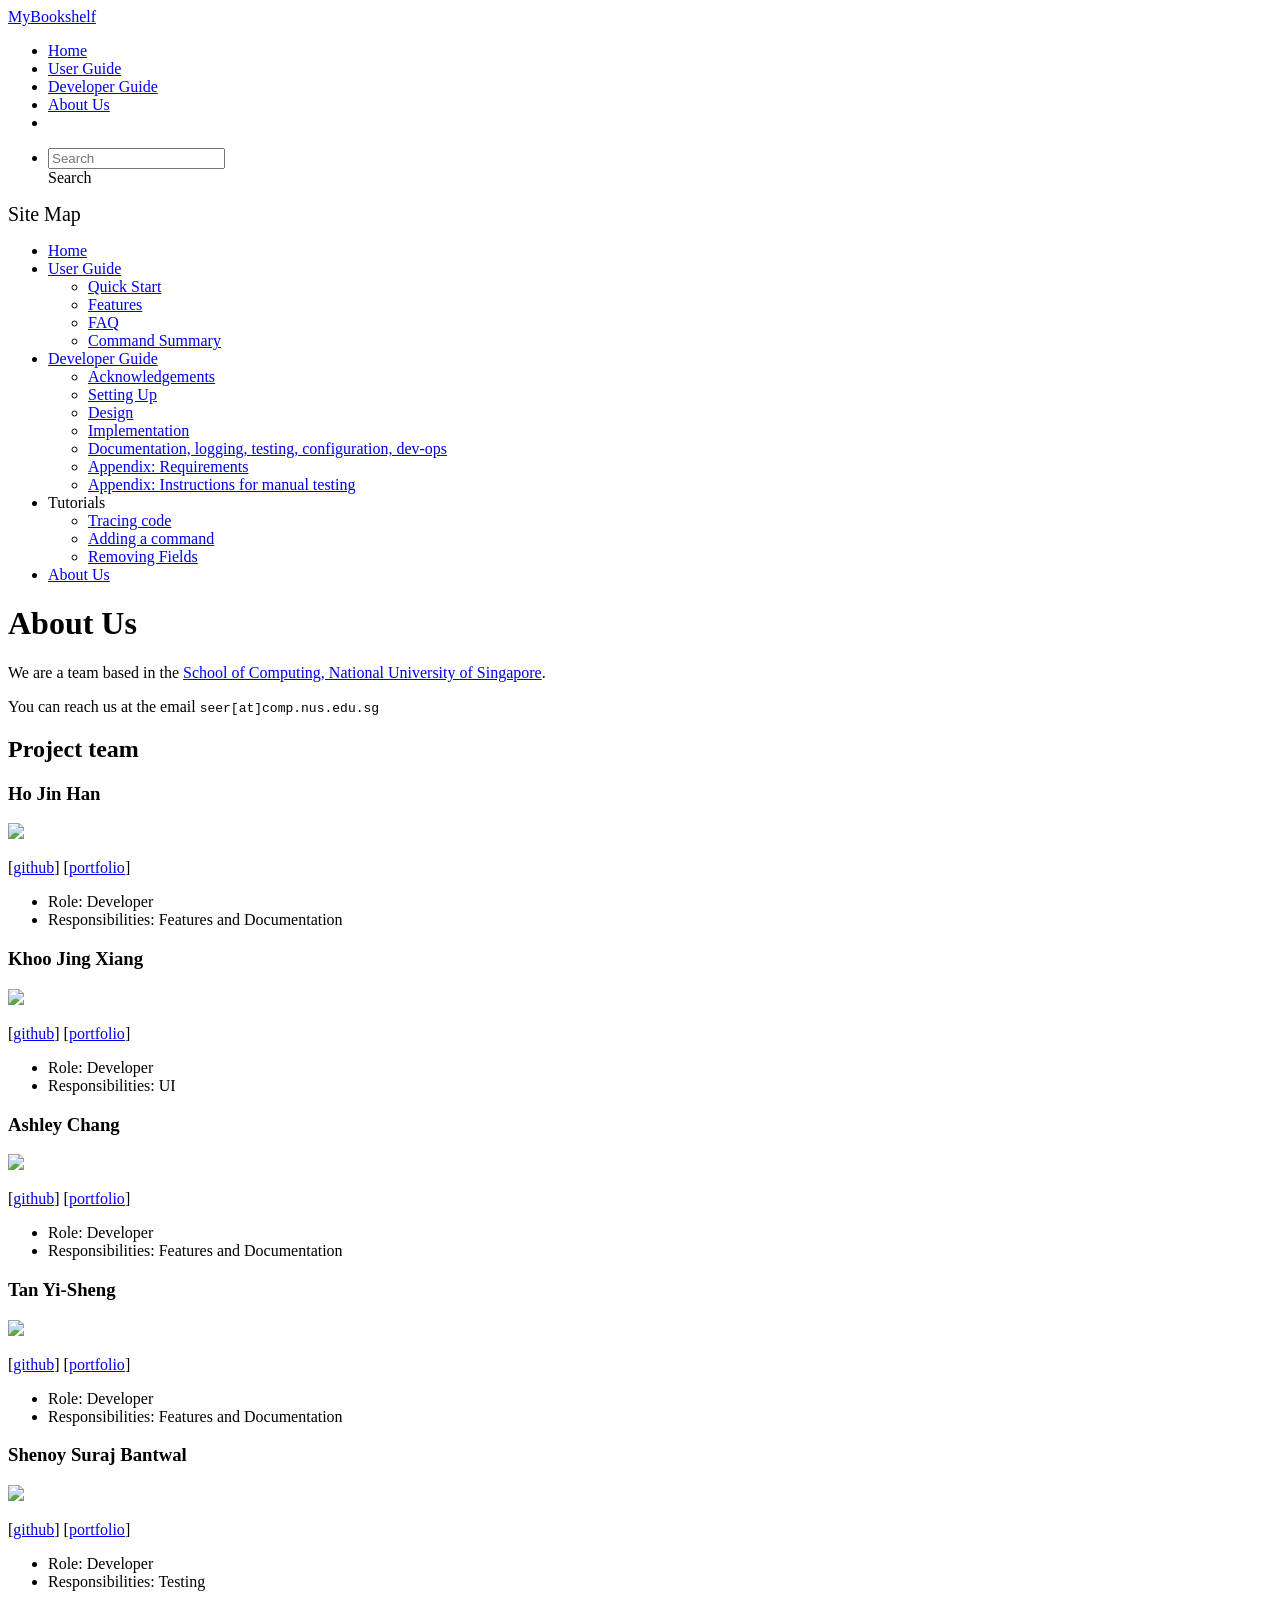
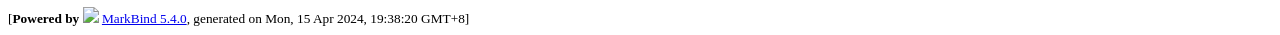
==== commit cbbecd84: "deploy: 63be384c999ffd609e8cd1cb2f13bebb6ff32348" ====
--- a/AboutUs.html
+++ b/AboutUs.html
@@ -23,7 +23,7 @@
 [<a href="/tp/team/jinhanfromNUS.html">portfolio</a>]</p> <ul><li>Role: Developer</li> <li>Responsibilities: Features and Documentation</li></ul> <h3 id="khoo-jing-xiang">Khoo Jing Xiang<a href="#khoo-jing-xiang" onclick="event.stopPropagation()" class="fa fa-anchor"></a></h3> <img src="/tp/images/meowwtama.png" width="200px"> <p>[<a href="http://github.com/meowwtama">github</a>]
 [<a href="/tp/team/meowwtama.html">portfolio</a>]</p> <ul><li>Role: Developer</li> <li>Responsibilities: UI</li></ul> <h3 id="ashley-chang">Ashley Chang<a href="#ashley-chang" onclick="event.stopPropagation()" class="fa fa-anchor"></a></h3> <img src="/tp/images/ashleyclx.png" width="200px"> <p>[<a href="http://github.com/ashleyclx">github</a>] [<a href="/tp/team/ashleyclx.html">portfolio</a>]</p> <ul><li>Role: Developer</li> <li>Responsibilities: Features and Documentation</li></ul> <h3 id="tan-yi-sheng">Tan Yi-Sheng<a href="#tan-yi-sheng" onclick="event.stopPropagation()" class="fa fa-anchor"></a></h3> <img src="/tp/images/ty-stan0417.png" width="200px"> <p>[<a href="http://github.com/Ty-stan0417">github</a>]
 [<a href="/tp/team/Ty-stan0417.html">portfolio</a>]</p> <ul><li>Role: Developer</li> <li>Responsibilities: Features and Documentation</li></ul> <h3 id="shenoy-suraj-bantwal">Shenoy Suraj Bantwal<a href="#shenoy-suraj-bantwal" onclick="event.stopPropagation()" class="fa fa-anchor"></a></h3> <img src="/tp/images/darkarche3.png" width="200px"> <p>[<a href="https://github.com/Darkarche3">github</a>]
-[<a href="/tp/team/Darkarche3.html">portfolio</a>]</p> <ul><li>Role: Developer</li> <li>Responsibilities: Testing</li></ul></div> <nav id="page-nav" data-v-e6005420><div class="nav-component slim-scroll" data-v-e6005420></div> <!----></nav> <div aria-hidden="true" class="scroll-top-button fa-lg d-print-none" style="display:none;bottom:2%;right:2%;position:fixed;"><i class="fas fa-arrow-circle-up"></i></div></div> <footer><div class="text-center"><small>[<span><strong>Powered by</strong></span> <img src="https://markbind.org/favicon.ico" width="30"> <a href="https://markbind.org/">MarkBind 5.4.0</a>, generated on Mon, 15 Apr 2024, 15:49:27 GMT+8]</small></div></footer></div>
+[<a href="/tp/team/Darkarche3.html">portfolio</a>]</p> <ul><li>Role: Developer</li> <li>Responsibilities: Testing</li></ul></div> <nav id="page-nav" data-v-e6005420><div class="nav-component slim-scroll" data-v-e6005420></div> <!----></nav> <div aria-hidden="true" class="scroll-top-button fa-lg d-print-none" style="display:none;bottom:2%;right:2%;position:fixed;"><i class="fas fa-arrow-circle-up"></i></div></div> <footer><div class="text-center"><small>[<span><strong>Powered by</strong></span> <img src="https://markbind.org/favicon.ico" width="30"> <a href="https://markbind.org/">MarkBind 5.4.0</a>, generated on Mon, 15 Apr 2024, 19:38:20 GMT+8]</small></div></footer></div>
 </body><script src="/tp/markbind/js/bootstrap-utility.min.js"></script>
 <script>
   MarkBind.setupWithSearch()
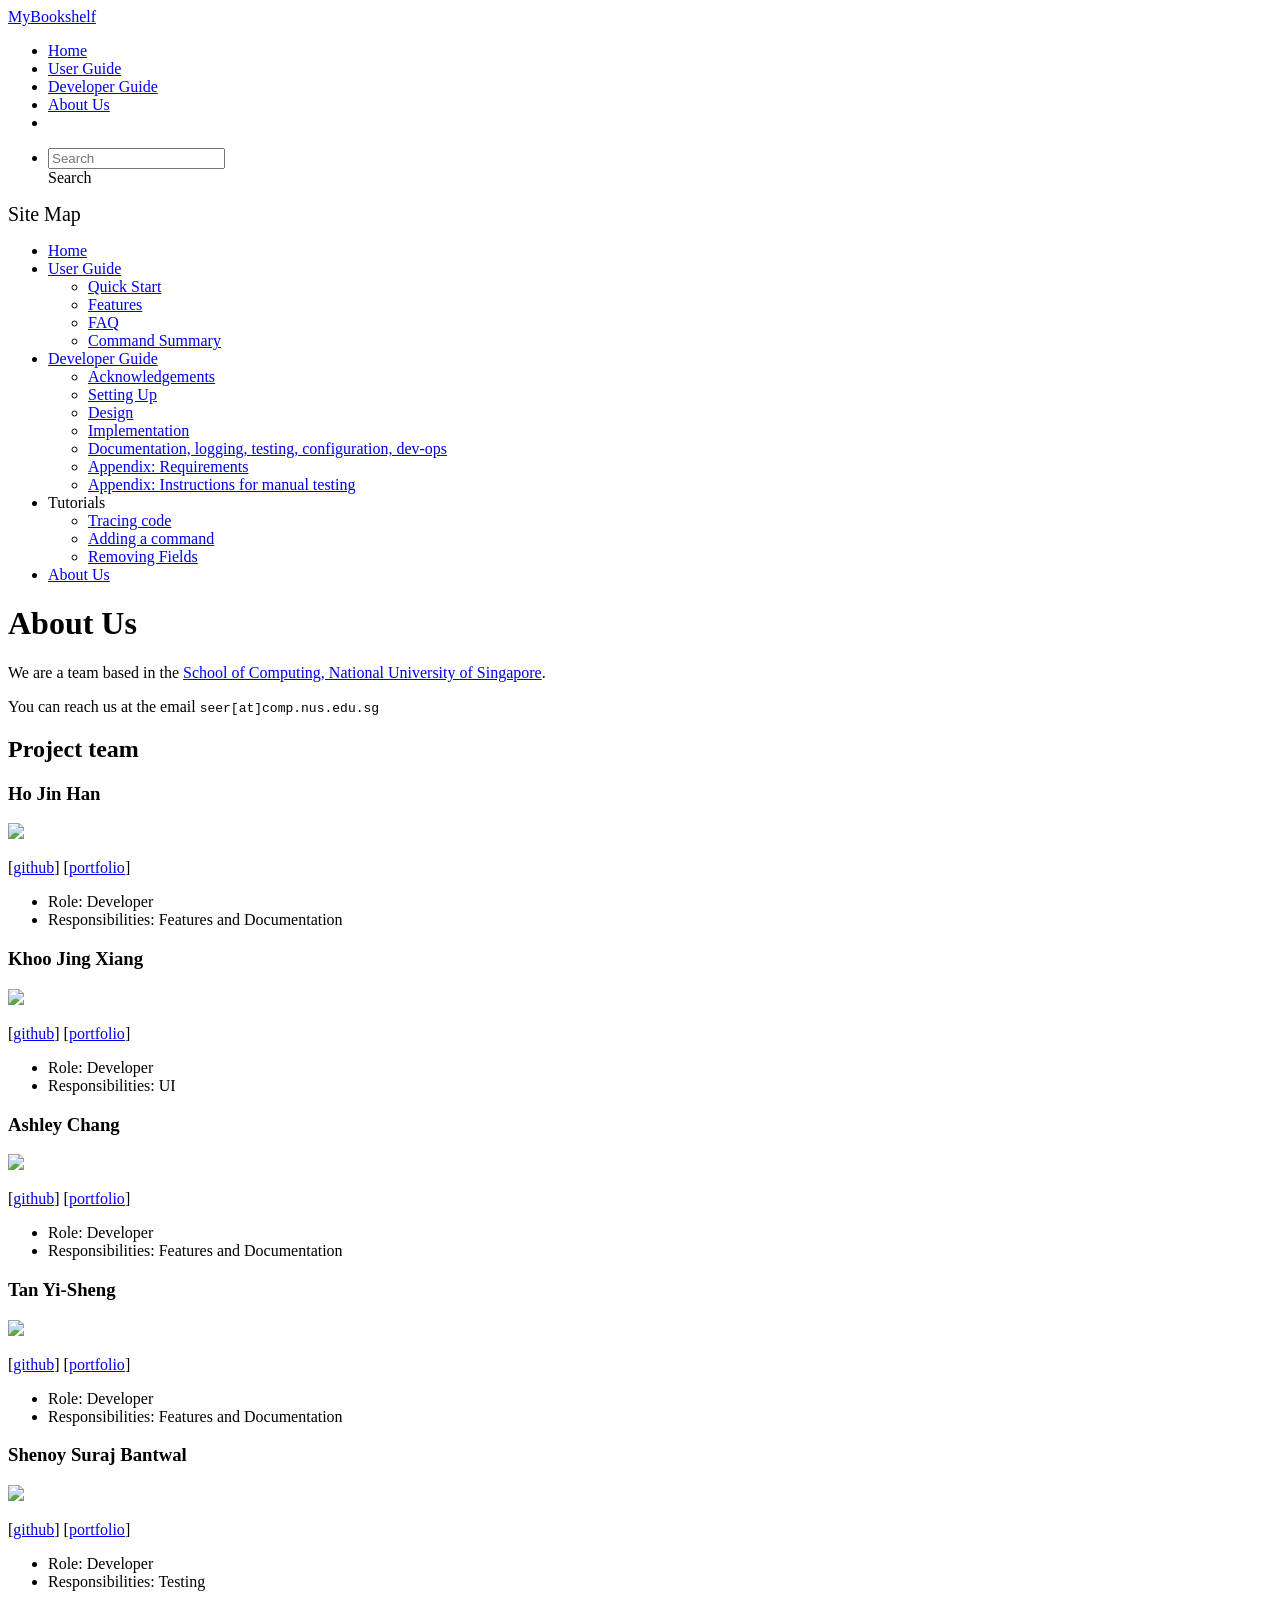
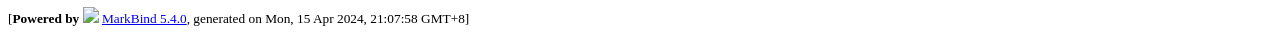
==== commit c6915145: "deploy: e87db5f75eb076bd19431c829f914fe5752d1219" ====
--- a/AboutUs.html
+++ b/AboutUs.html
@@ -23,7 +23,7 @@
 [<a href="/tp/team/jinhanfromNUS.html">portfolio</a>]</p> <ul><li>Role: Developer</li> <li>Responsibilities: Features and Documentation</li></ul> <h3 id="khoo-jing-xiang">Khoo Jing Xiang<a href="#khoo-jing-xiang" onclick="event.stopPropagation()" class="fa fa-anchor"></a></h3> <img src="/tp/images/meowwtama.png" width="200px"> <p>[<a href="http://github.com/meowwtama">github</a>]
 [<a href="/tp/team/meowwtama.html">portfolio</a>]</p> <ul><li>Role: Developer</li> <li>Responsibilities: UI</li></ul> <h3 id="ashley-chang">Ashley Chang<a href="#ashley-chang" onclick="event.stopPropagation()" class="fa fa-anchor"></a></h3> <img src="/tp/images/ashleyclx.png" width="200px"> <p>[<a href="http://github.com/ashleyclx">github</a>] [<a href="/tp/team/ashleyclx.html">portfolio</a>]</p> <ul><li>Role: Developer</li> <li>Responsibilities: Features and Documentation</li></ul> <h3 id="tan-yi-sheng">Tan Yi-Sheng<a href="#tan-yi-sheng" onclick="event.stopPropagation()" class="fa fa-anchor"></a></h3> <img src="/tp/images/ty-stan0417.png" width="200px"> <p>[<a href="http://github.com/Ty-stan0417">github</a>]
 [<a href="/tp/team/Ty-stan0417.html">portfolio</a>]</p> <ul><li>Role: Developer</li> <li>Responsibilities: Features and Documentation</li></ul> <h3 id="shenoy-suraj-bantwal">Shenoy Suraj Bantwal<a href="#shenoy-suraj-bantwal" onclick="event.stopPropagation()" class="fa fa-anchor"></a></h3> <img src="/tp/images/darkarche3.png" width="200px"> <p>[<a href="https://github.com/Darkarche3">github</a>]
-[<a href="/tp/team/Darkarche3.html">portfolio</a>]</p> <ul><li>Role: Developer</li> <li>Responsibilities: Testing</li></ul></div> <nav id="page-nav" data-v-e6005420><div class="nav-component slim-scroll" data-v-e6005420></div> <!----></nav> <div aria-hidden="true" class="scroll-top-button fa-lg d-print-none" style="display:none;bottom:2%;right:2%;position:fixed;"><i class="fas fa-arrow-circle-up"></i></div></div> <footer><div class="text-center"><small>[<span><strong>Powered by</strong></span> <img src="https://markbind.org/favicon.ico" width="30"> <a href="https://markbind.org/">MarkBind 5.4.0</a>, generated on Mon, 15 Apr 2024, 19:38:20 GMT+8]</small></div></footer></div>
+[<a href="/tp/team/Darkarche3.html">portfolio</a>]</p> <ul><li>Role: Developer</li> <li>Responsibilities: Testing</li></ul></div> <nav id="page-nav" data-v-e6005420><div class="nav-component slim-scroll" data-v-e6005420></div> <!----></nav> <div aria-hidden="true" class="scroll-top-button fa-lg d-print-none" style="display:none;bottom:2%;right:2%;position:fixed;"><i class="fas fa-arrow-circle-up"></i></div></div> <footer><div class="text-center"><small>[<span><strong>Powered by</strong></span> <img src="https://markbind.org/favicon.ico" width="30"> <a href="https://markbind.org/">MarkBind 5.4.0</a>, generated on Mon, 15 Apr 2024, 21:07:58 GMT+8]</small></div></footer></div>
 </body><script src="/tp/markbind/js/bootstrap-utility.min.js"></script>
 <script>
   MarkBind.setupWithSearch()
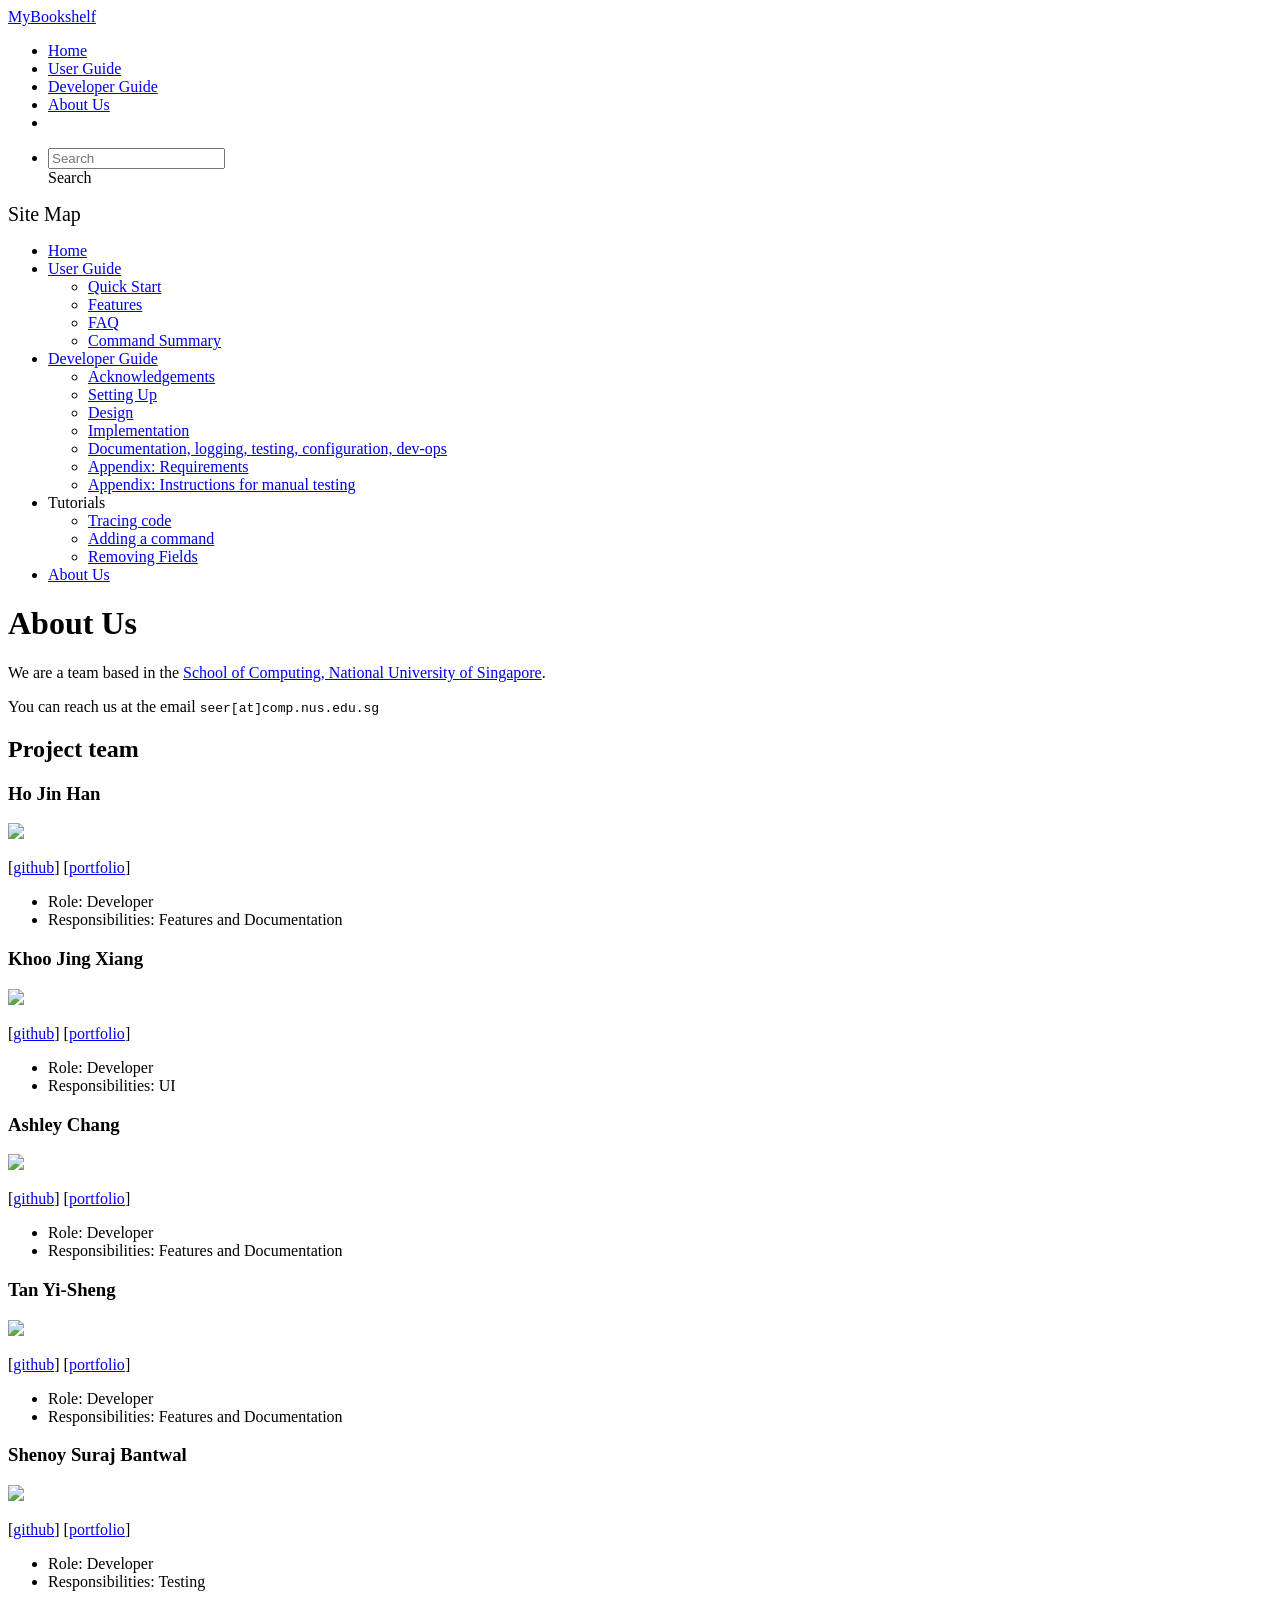
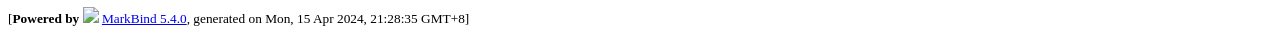
==== commit bc3ad380: "deploy: 7da27e68f3831c4ddc8a5e2a5632cfb359cb7f03" ====
--- a/AboutUs.html
+++ b/AboutUs.html
@@ -23,7 +23,7 @@
 [<a href="/tp/team/jinhanfromNUS.html">portfolio</a>]</p> <ul><li>Role: Developer</li> <li>Responsibilities: Features and Documentation</li></ul> <h3 id="khoo-jing-xiang">Khoo Jing Xiang<a href="#khoo-jing-xiang" onclick="event.stopPropagation()" class="fa fa-anchor"></a></h3> <img src="/tp/images/meowwtama.png" width="200px"> <p>[<a href="http://github.com/meowwtama">github</a>]
 [<a href="/tp/team/meowwtama.html">portfolio</a>]</p> <ul><li>Role: Developer</li> <li>Responsibilities: UI</li></ul> <h3 id="ashley-chang">Ashley Chang<a href="#ashley-chang" onclick="event.stopPropagation()" class="fa fa-anchor"></a></h3> <img src="/tp/images/ashleyclx.png" width="200px"> <p>[<a href="http://github.com/ashleyclx">github</a>] [<a href="/tp/team/ashleyclx.html">portfolio</a>]</p> <ul><li>Role: Developer</li> <li>Responsibilities: Features and Documentation</li></ul> <h3 id="tan-yi-sheng">Tan Yi-Sheng<a href="#tan-yi-sheng" onclick="event.stopPropagation()" class="fa fa-anchor"></a></h3> <img src="/tp/images/ty-stan0417.png" width="200px"> <p>[<a href="http://github.com/Ty-stan0417">github</a>]
 [<a href="/tp/team/Ty-stan0417.html">portfolio</a>]</p> <ul><li>Role: Developer</li> <li>Responsibilities: Features and Documentation</li></ul> <h3 id="shenoy-suraj-bantwal">Shenoy Suraj Bantwal<a href="#shenoy-suraj-bantwal" onclick="event.stopPropagation()" class="fa fa-anchor"></a></h3> <img src="/tp/images/darkarche3.png" width="200px"> <p>[<a href="https://github.com/Darkarche3">github</a>]
-[<a href="/tp/team/Darkarche3.html">portfolio</a>]</p> <ul><li>Role: Developer</li> <li>Responsibilities: Testing</li></ul></div> <nav id="page-nav" data-v-e6005420><div class="nav-component slim-scroll" data-v-e6005420></div> <!----></nav> <div aria-hidden="true" class="scroll-top-button fa-lg d-print-none" style="display:none;bottom:2%;right:2%;position:fixed;"><i class="fas fa-arrow-circle-up"></i></div></div> <footer><div class="text-center"><small>[<span><strong>Powered by</strong></span> <img src="https://markbind.org/favicon.ico" width="30"> <a href="https://markbind.org/">MarkBind 5.4.0</a>, generated on Mon, 15 Apr 2024, 21:07:58 GMT+8]</small></div></footer></div>
+[<a href="/tp/team/Darkarche3.html">portfolio</a>]</p> <ul><li>Role: Developer</li> <li>Responsibilities: Testing</li></ul></div> <nav id="page-nav" data-v-e6005420><div class="nav-component slim-scroll" data-v-e6005420></div> <!----></nav> <div aria-hidden="true" class="scroll-top-button fa-lg d-print-none" style="display:none;bottom:2%;right:2%;position:fixed;"><i class="fas fa-arrow-circle-up"></i></div></div> <footer><div class="text-center"><small>[<span><strong>Powered by</strong></span> <img src="https://markbind.org/favicon.ico" width="30"> <a href="https://markbind.org/">MarkBind 5.4.0</a>, generated on Mon, 15 Apr 2024, 21:28:35 GMT+8]</small></div></footer></div>
 </body><script src="/tp/markbind/js/bootstrap-utility.min.js"></script>
 <script>
   MarkBind.setupWithSearch()
